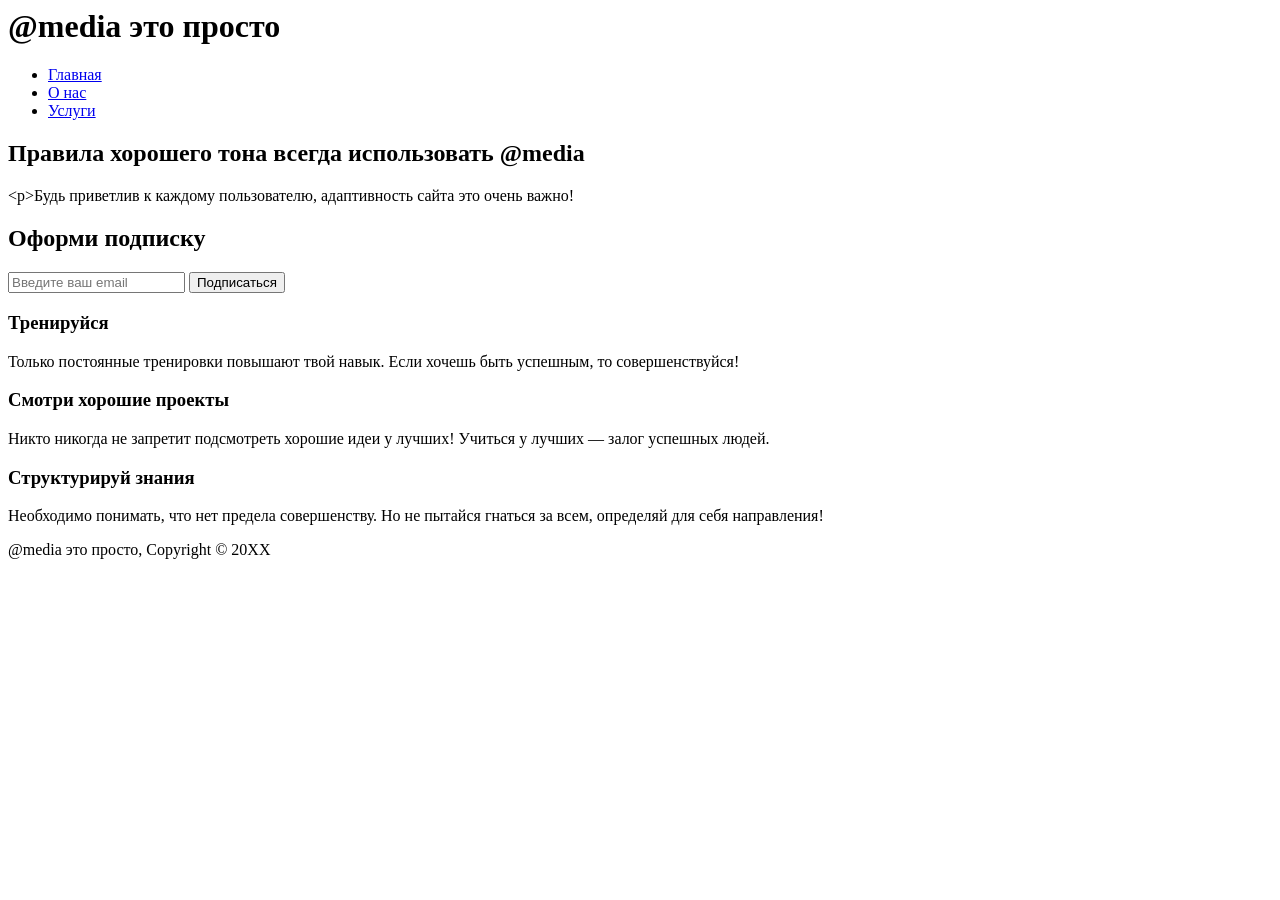
==== index.html @ 4da9b428 "Add files via upload" ====
<DOCTYPE htel
<html>
<head>
<meta charset="utf-8">
<meta name="viewport" content="width=device-width">
<meta name="description" content="Пример для изучения правила @media">
<title>@media</title>
<link rel="stylesheet" href="css/style.css">
<link rel="stylesheet" href="css/font-awesome.min.css">
</head>
<body>
<header>
<div class="container">
<div>
<h1><span class="fa fa-rocket"></span> <span class="highlight">@media</span> это просто</h1>
</div>
<nav>
<ul>
<li class="current"><a href="index.html">Главная</a></li>
<li><a href="about.html">О нас</a></H>
<li><a href="services.html">Услуги</a></li>
</ul>
</nav>
</div>
</header>
<section id="showcase">
<div class="container">
<h1>Правила хорошего тона всегда использовать @media</h1>
<р>Будь приветлив к каждому пользователю, адаптивность сайта это очень важно!</p>
</div>
</section>
<section id="newsletter">
    <div class="container">
        <h1>Оформи подписку</h1>
        <form action="">
            <input type="email" placeholder="Введите ваш email">
            <button type="submit" class="button_1">Подписаться</button>
        </form>
    </div>
</section>

<section id="boxes">
    <div class="container">
        <!-- Блок 1 -->
        <div class="box">
            <span class="fa fa-signal fa-5x"></span>
            <h3>Тренируйся</h3>
            <p>Только постоянные тренировки повышают твой навык. Если хочешь быть успешным, то совершенствуйся!</p>
        </div>

        <!-- Блок 2 -->
        <div class="box">
            <span class="fa fa-photo fa-5x"></span>
            <h3>Смотри хорошие проекты</h3>
            <p>Никто никогда не запретит подсмотреть хорошие идеи у лучших! Учиться у лучших — залог успешных людей.</p>
        </div>

        <!-- Блок 3 -->
        <div class="box">
            <span class="fa fa-cube fa-5x"></span>
            <h3>Структурируй знания</h3>
            <p>Необходимо понимать, что нет предела совершенству. Но не пытайся гнаться за всем, определяй для себя направления!</p>
        </div>
    </div>
</section>

<footer>
    <p>@media это просто, Copyright &copy; 20XX</p>
</footer>
</body>
</html>
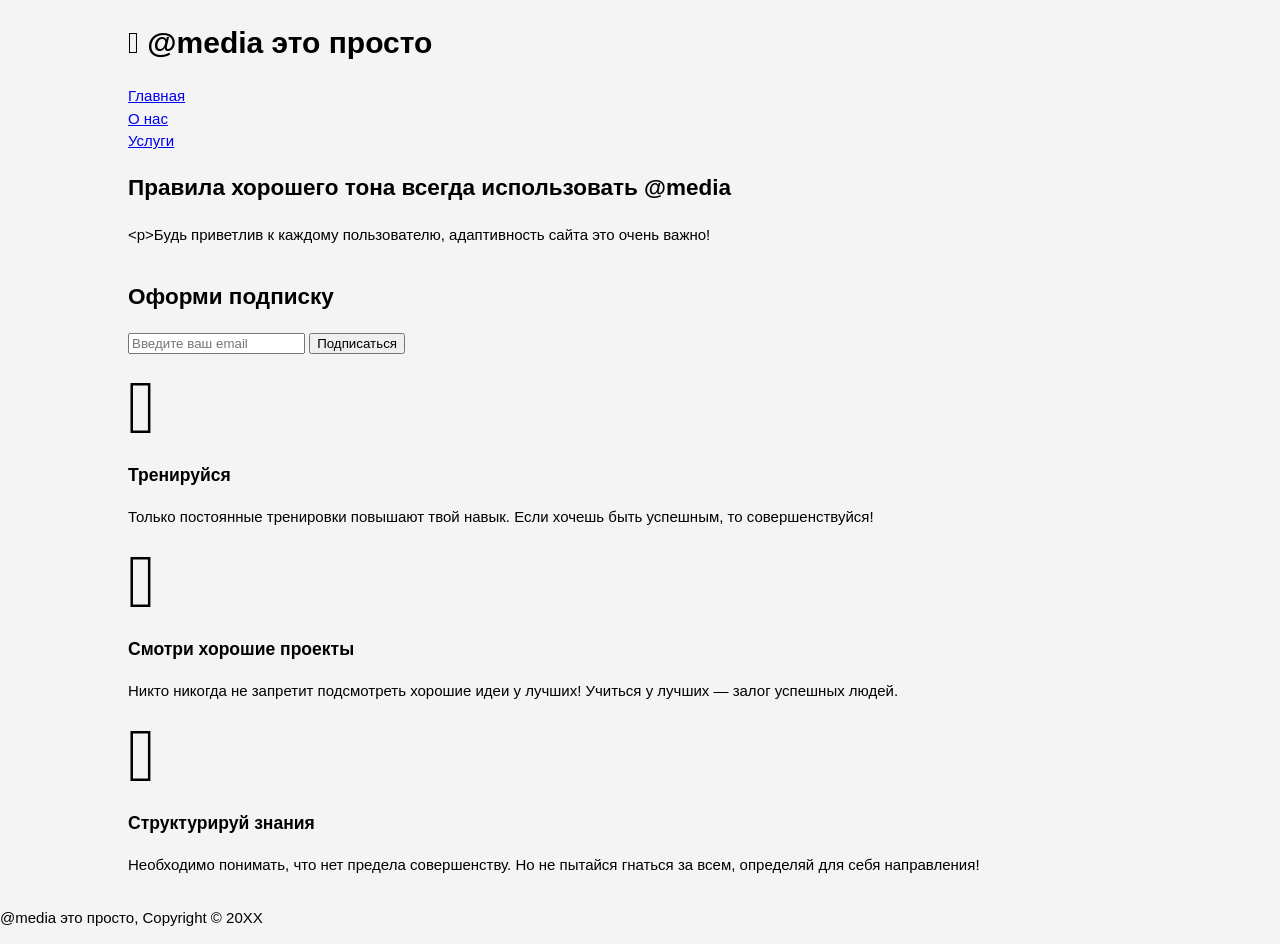
==== commit 4bc2abd1: "Update index.html" ====
--- a/index.html
+++ b/index.html
@@ -5,8 +5,8 @@
 <meta name="viewport" content="width=device-width">
 <meta name="description" content="Пример для изучения правила @media">
 <title>@media</title>
-<link rel="stylesheet" href="css/style.css">
-<link rel="stylesheet" href="css/font-awesome.min.css">
+<link rel="stylesheet" href="style.css">
+<link rel="stylesheet" href="font-awesome.min.css">
 </head>
 <body>
 <header>
@@ -70,3 +70,4 @@
 </body>
 </html>
 
+
--- a/style.css
+++ b/style.css
@@ -0,0 +1,132 @@
+body {
+font: 15px/1.5 Arial, Helvetica, sans-serif; 
+padding: 0;
+margin: 0;
+background-color: #f4f4f4;
+}
+.container {
+width: 80%;
+margin: auto;
+overflow: hidden;
+} 
+.dark {
+padding: 15px; 
+background: #354248; 
+color: #ffffff; 
+margin-top: 10px; 
+margin-bottom: 10px;
+}
+ul {
+margin: 0;
+padding: 0;
+}
+/* Header /
+header {
+}
+background: #353637;
+color: #ffffff;
+padding-top: 30px;
+min-height: 70px;
+border-bottom: #32a0c2 3px solid;
+header a {
+color: #ffffff;
+text-decoration: none; text-transform: uppercase;
+font-size: 16px;
+header li (
+}
+float: left;
+display: inline;
+padding: 0 20px 0 20px;
+container > div {
+float: left;
+container div hi (
+margin: 0;
+}
+header nav {
+float: right;
+margin-top: 10px;
+}
+container > div h1> span:nth-child(2), font-weight: bold;
+header .current a (
+color: #32a0c2;
+header a:hover {
+color: #cccccc; font-weight: bold;
+}
+Showcase "/
+#showcase (
+min-height: 400px; background:url('../img/headerbg.jpg") no-repeat center background-size: cover;
+text-align: center; color: #ffffff;
+#showcase h1 {
+margin-top: 100px;
+font-size: 55px;
+margin-bottom: 10px;
+#showcase p {
+font-size: 20px;
+/ Newsletter "/
+#newsletter (
+padding: 15px; color: #ffffff; background: #353637;
+#newsletter h1 {
+float: left;
+#newsletter form (
+float: right;
+margin-top: 15px;
+}
+#newsletter input[type="email"] {
+padding: 4px;
+height: 25px;
+width: 250px;
+}
+button 1 (
+height: 38px;
+background: #cccccc;
+padding-left: 20px;
+} border: 0;
+padding-right: 20px;
+color: #353637;
+#boxes (
+} margin-top: 20px;
+#boxes .box {
+}
+float:left;
+text-align: center;
+width: 30%;
+padding: 10px;
+footer {
+padding: 20px;
+margin-top: 20px;
+color: #ffffff;
+background-color: #354248;
+text-align: center;
+}
+/* Sidebar /
+aside sidebar {
+}
+float: right;
+width: 30%;
+padding: 5px;
+article#main-col [
+}
+float: left;
+width: 65%;
+aside#sidebar input, aside#sidebar textarea {
+width: 90%;
+padding: 5px;
+/* Services /
+ul#services 11 (
+list-style: none;
+padding: 20px;
+border: #cccccc solid 1px;
+margin-bottom: 5px;
+background: #32a0c2;
+}
+ul#services h3 {
+border-bottom: #353637 solid 1px; 
+}
+@media (max-width: 768px) (
+container div, header nav, header nav 11, #newsletter hi, #newsletter form, #boxes .box, article#main-col, aside#sidebar ( ) float: none; text-align: center; width: 100%;
+header ( padding-bottom: 20px;
+#showcase h1 { margin-top: 40px;
+#newsletter button { display: block; width: 100%;
+#newsletter form input[type="email"], .contact input, .contact textarea, .contact label [ width: 100%; margin-bottom: 5px;
+}
+}
